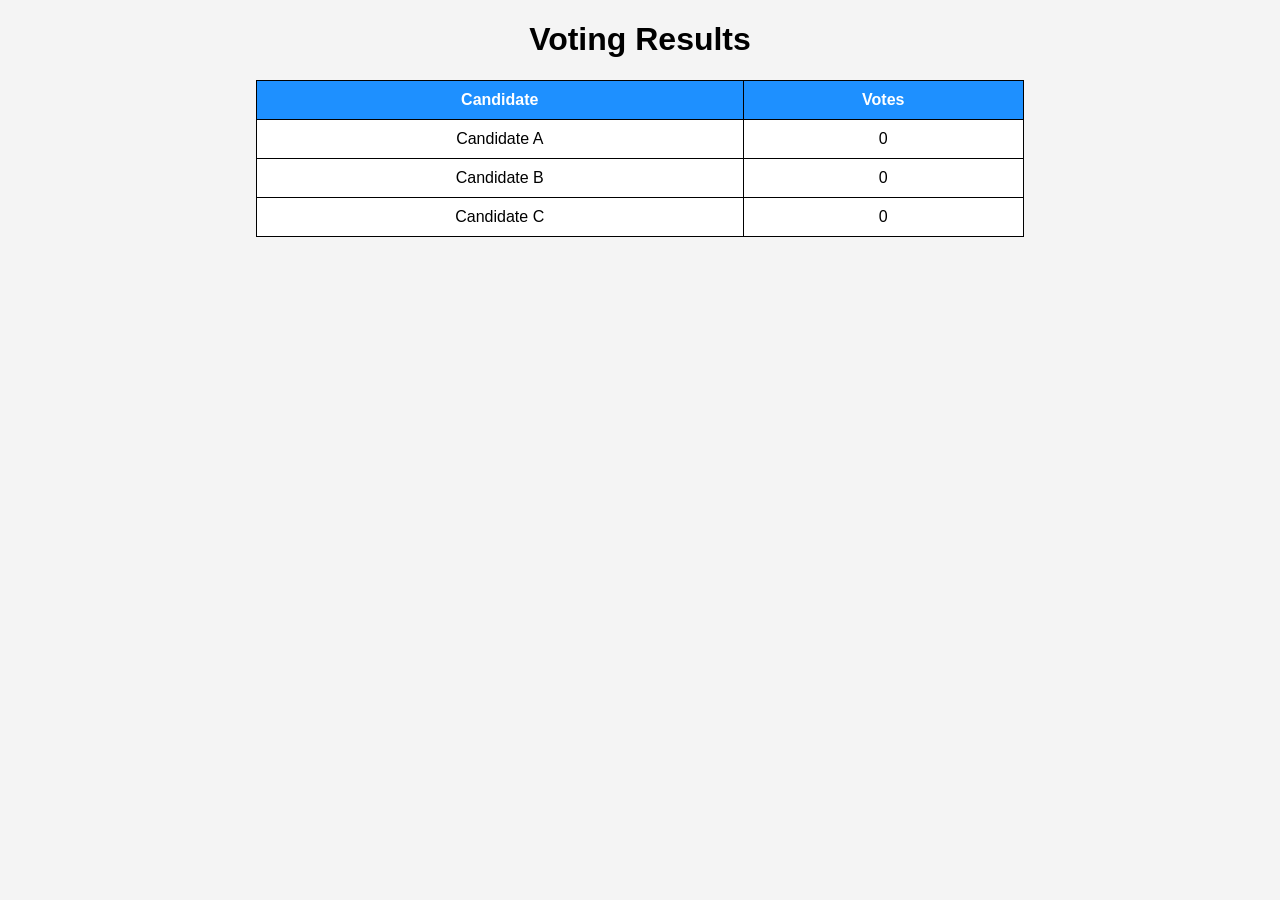
==== admin_dashboard.html @ 23e6fa8b "Create admin_dashboard.html" ====
<!DOCTYPE html>
<html>
<head>
<title>Admin Dashboard</title>

<link rel="stylesheet" href="style.css">

<style>
body{
font-family:Arial;
text-align:center;
background:#f4f4f4;
}

table{
margin:auto;
border-collapse:collapse;
width:60%;
}

th,td{
border:1px solid black;
padding:10px;
}

th{
background:#1e90ff;
color:white;
}
</style>
</head>

<body>

<h1>Voting Results</h1>

<table>

<tr>
<th>Candidate</th>
<th>Votes</th>
</tr>

<tr>
<td>Candidate A</td>
<td id="A"></td>
</tr>

<tr>
<td>Candidate B</td>
<td id="B"></td>
</tr>

<tr>
<td>Candidate C</td>
<td id="C"></td>
</tr>

</table>

<script>

let votes=JSON.parse(localStorage.getItem("votes")) || {A:0,B:0,C:0};

document.getElementById("A").innerHTML=votes.A;
document.getElementById("B").innerHTML=votes.B;
document.getElementById("C").innerHTML=votes.C;

</script>

<script src="script.js"></script>

</body>
</html>
---- style.css ----
/* General page style */
body{
margin:0;
font-family:Arial, sans-serif;
text-align:center;
background-size:cover;
background-position:center;
}

/* Center containers */
.container{
padding:40px;
}

/* Buttons */
button{
padding:12px 25px;
margin:10px;
font-size:16px;
border:none;
border-radius:5px;
cursor:pointer;
}

/* Button colors */
.start-btn{
background:green;
color:white;
}

.admin-btn{
background:#1e90ff;
color:white;
}

.logout-btn{
background:red;
color:white;
}

/* Card style */
.card{
padding:40px;
border-radius:10px;
}

/* Table style for admin dashboard */
table{
width:60%;
margin:auto;
border-collapse:collapse;
background:white;
}

th,td{
border:1px solid black;
padding:10px;
text-align:center;
}

th{
background:#1e90ff;
color:white;
}

/* Success message */
.success{
color:green;
font-size:28px;
font-weight:bold;
}
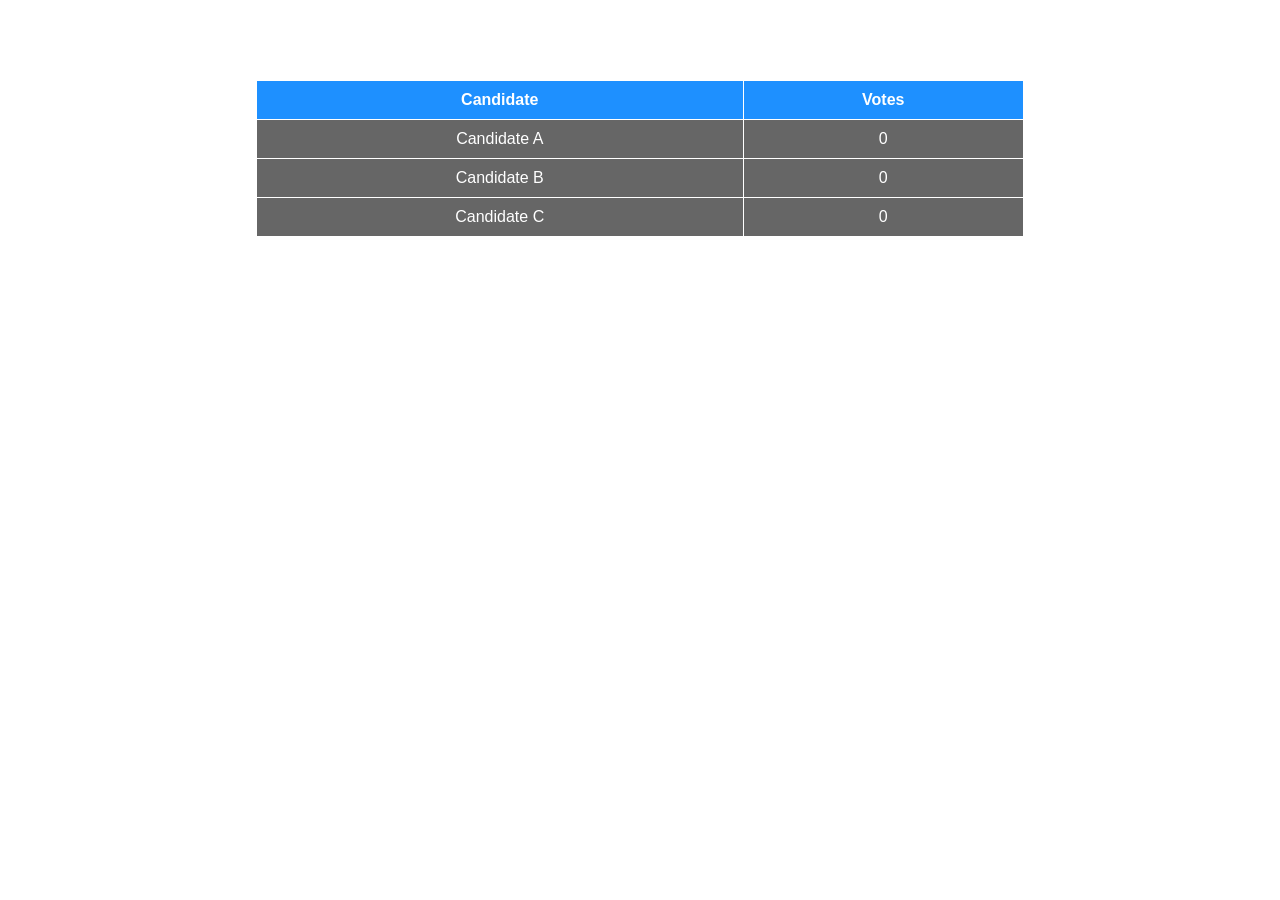
==== commit e5977627: "Update admin_dashboard.html" ====
--- a/admin_dashboard.html
+++ b/admin_dashboard.html
@@ -9,17 +9,21 @@
 body{
 font-family:Arial;
 text-align:center;
-background:#f4f4f4;
+background:url('https://images.unsplash.com/photo-1557804506-669a67965ba0');
+background-size:cover;
+background-position:center;
+color:white;
 }
 
 table{
 margin:auto;
 border-collapse:collapse;
 width:60%;
+background:rgba(0,0,0,0.6);
 }
 
 th,td{
-border:1px solid black;
+border:1px solid white;
 padding:10px;
 }
 
